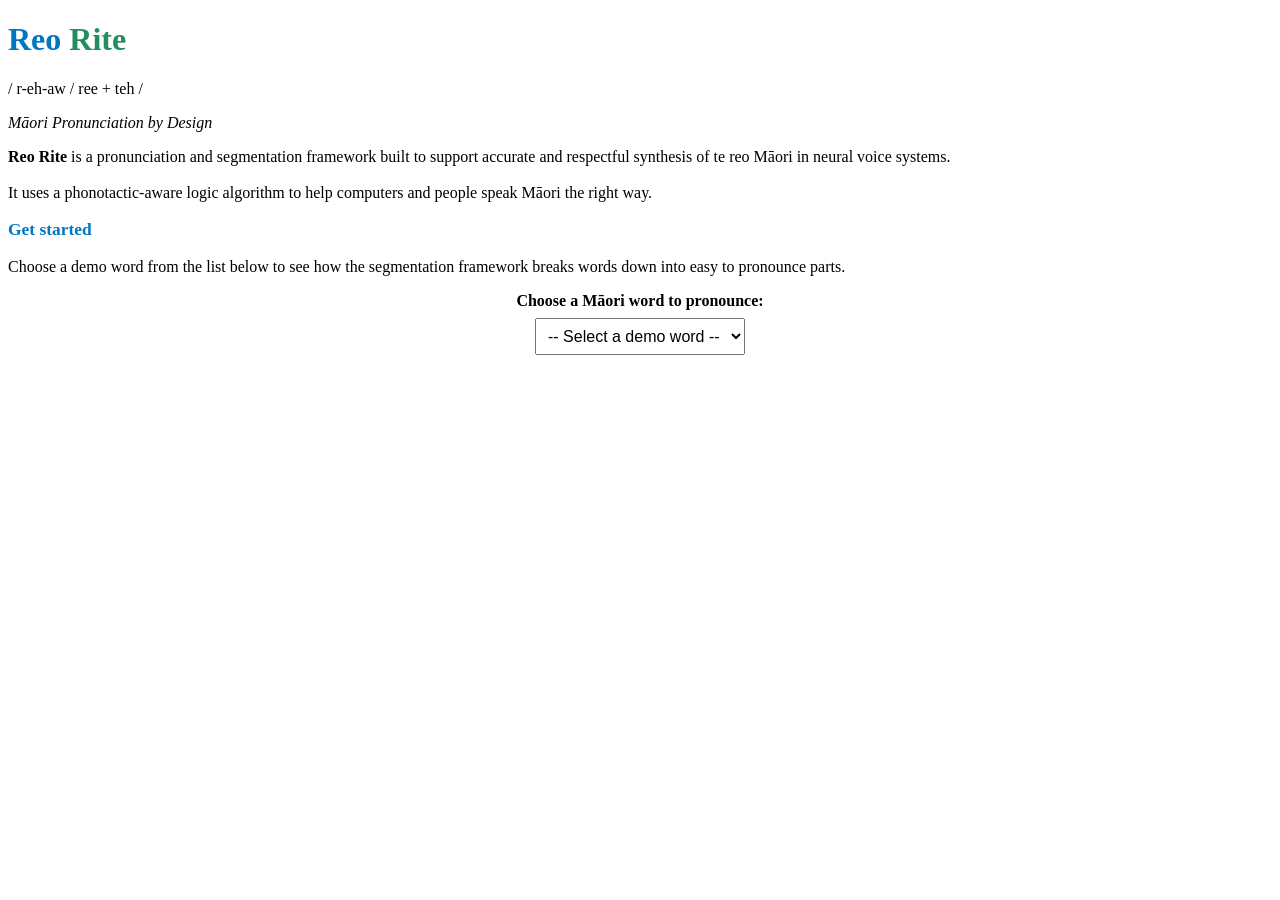
==== index.html @ 80bc43d7 "Update index.html" ====
<!DOCTYPE html>
<html lang="en">
<!--V2.2.2:tokeraufix:dualword:footer -->
<head>
  <meta charset="UTF-8" />
  <meta name="viewport" content="width=device-width, initial-scale=1.0" />
  <title>Reo Rite — Māori Pronunciation by Design</title>
  <meta name="description" content="Reo Rite is a Māori pronunciation assistance framework and segmentation system that helps neural voices and people speak Te Reo accurately and respectfully." />
  <meta name="keywords" content="Māori pronunciation, Te Reo Māori, pronunciation assist, neural voice Māori, Reo Rite, Māori TTS, Māori speech system">
  <meta name="author" content="Amorangi Mathews">
  <meta property="og:title" content="Reo Rite –  Māori Pronunciation by Design">
  <meta property="og:description" content="A Māori pronunciation assistance framework and segmentation system that helps neural voices and people speak Te Reo accurately and respectfully">
  <meta property="og:image" content="https://reorite.nz/assets/logo_solid_white_bg.png">
  <meta property="og:url" content="https://reorite.nz">
  <meta name="twitter:card" content="summary_large_image">
  <link rel="stylesheet" href="https://reorite.nz/styles.css" />
  <link rel="icon" type="image/png" href="https://reorite.nz/assets/favicon.png" />
  <link rel="shortcut icon" href="favicon.ico" type="image/x-icon">
</head>
  <!-- Google tag (gtag.js) -->
<script async src="https://www.googletagmanager.com/gtag/js?id=G-6MHJKT2QHQ"></script>
<script>
  window.dataLayer = window.dataLayer || [];
  function gtag(){dataLayer.push(arguments);}
  gtag('js', new Date());

  gtag('config', 'G-6MHJKT2QHQ');
</script>

<!-- Google tag (gtag.js) -->
<script async src="https://www.googletagmanager.com/gtag/js?id=G-6MHJKT2QHQ"></script>
<script>
  window.dataLayer = window.dataLayer || [];
  function gtag(){dataLayer.push(arguments);}
  gtag('js', new Date());

  gtag('config', 'G-6MHJKT2QHQ');
</script>  
  <!-- Google Tag Manager -->
<script>(function(w,d,s,l,i){w[l]=w[l]||[];w[l].push({'gtm.start':
new Date().getTime(),event:'gtm.js'});var f=d.getElementsByTagName(s)[0],
j=d.createElement(s),dl=l!='dataLayer'?'&l='+l:'';j.async=true;j.src=
'https://www.googletagmanager.com/gtm.js?id='+i+dl;f.parentNode.insertBefore(j,f);
})(window,document,'script','dataLayer','GTM-5VLTRW9L');</script>
<!-- End Google Tag Manager -->
 

<script src="https://reorite.nz/js/footer.js"></script>
 <script>
document.addEventListener("DOMContentLoaded", function () {
  const h1 = document.querySelector("h1");
  if (h1 && !h1.querySelector("a")) {
    const link = document.createElement("a");
    link.href = "https://reorite.nz/";
    link.style.textDecoration = "none";
    link.style.color = "inherit"; // optional: keep same text color
    link.innerHTML = h1.innerHTML;
    h1.innerHTML = "";
    h1.appendChild(link);
  }
});
</script>
<body>
  <header>
    <style>
      select {
  padding: 0.5rem;
  font-size: 1rem;
  margin-top: 0.5rem;
}

 .info-box {
      background-color: #fff;
      border: 1px solid #ccc;
      border-radius: 8px;
      padding: 1rem;
      max-width: 700px;
      margin: 1rem auto;
      box-shadow: 0 2px 6px rgba(0,0,0,0.05);
    }
    .info-grid {
      display: grid;
      grid-template-columns: 30% 1fr;
      gap: 0.5rem 1rem;
    }
    .label {
      font-weight: bold;
      text-align: right;
      word-break: break-word;
      white-space: normal;
    }
    .value {
      text-align: left;
      word-break: break-word;
    }
    .row-span {
      grid-column: span 2;
    }

      .alt-label {
  font-size: 0.95rem;
  color: #555;
  font-style: italic;
}

      
      body {
  background-image: url('https://reorite.nz/assets/background-tile.png');
  background-repeat: repeat;
  background-size: auto;
}
    .standout1 {color:#0075c4;
font-weight:bold;
font-size:109%;}
    </style>
    <h1><span style="color: #0075c4;">Reo</span> <span style="color: #238d61;">Rite</span></h1>
    / r-eh-aw / ree + teh /
    <p class="tagline"><i>Māori Pronunciation by Design</i></p>
  </header>

  <main>
    <section class="intro">
      <p><strong>Reo Rite</strong> is a pronunciation and segmentation framework built to support accurate and respectful synthesis of te reo Māori in neural voice systems.<br>
      <br>It uses a phonotactic-aware logic algorithm to help computers and people speak Māori the right way.</p>
    
    <p class="standout1">Get started<p>
    <p>Choose a demo word from the list below to see how the segmentation framework breaks words down into easy to pronounce parts.</p>
    
       <div style="text-align: center;">
    <label for="wordSelect"><strong>Choose a Māori word to pronounce:</strong></label><br>
    <select id="wordSelect">
      <option value="">-- Select a demo word --</option>
      <option value="Tokerau">Tokerau</option>
      <option value="Ohaeawai">Ohaeawai</option>
      <option value="Kaikohe">Kaikohe</option>
      <option value="Ngaruawahia">Ngaruawahia</option>
      <option value="Horowhenua">Horowhenua</option>
    </select>
  </div>

<div id="wordInfo" class="info-box" style="display: none;">
    <p style="text-align:center"><strong><span class="standout3">Learn how to pronounce:</span> </strong> <span id="wordHeader"></span></p>
    <hr>
    <div class="info-grid">
      <div class="label">Te Reo word:</div>
      <div class="value"><span id="wordDetail"></span> <em>(ipa: <span id="ipa"></span>)</em></div>

      <div class="label">Segmented:</div>
      <div class="value" id="segmented"></div>

      <div class="label">Phonetic:</div>
      <div class="value" id="phonetic"></div>

      <div class="label">Phonetic (alt):</div>
      <div class="value" id="phoneticAlt"></div>

      <div class="label">English assist:</div>
      <div class="value" id="english"></div>

      <div class="label">English assist (alt):</div>
      <div class="value" id="englishAlt"></div>

      <div class="label">Play pronunciation:</div>
      <div class="value"><button onclick="playAudio()">🔊 Listen to word</button></div>

      <div class="label">SSML Output:</div>
      <div class="value"><code id="ssml"></code> <a href="https://github.com/almokinsgov/ReoRite/wiki/SSML-Explainer">(What is this?)</a></div>
    </div>
    <hr>
    <i><p>English assist help: Use the <strong>bolded</strong> part of each English word to match the sound in the Māori word.</p><p>Under development, results are subject to change.</p><p>This word was broken up using the Reo Rite Segmentation Algorithm, learn more about the framework <a href="https://github.com/almokinsgov/ReoRite/wiki/Questions-and-answers#-technical-questions-for-developers-linguists-and-partners">from the Wiki</a></p></i>
        
      </p>
  </div>
</section>

    
      </section>
      
  <script>
    const data = {
      "Tokerau": {
        segmented: "To + ke + <span class='rolledr' title='Rolled R'><i>rau</i></span> <span class='rolledrw'><i>[Rolled /r/]</i></span>",
        phonetic: "Tor + keh + <span class='rolledr' title='Rolled R'><i>roh</i></span> <span class='rolledrw'><i>[Rolled /r/]</i></span>",
        phoneticAlt: "Toh + keh + doh (very soft d like order)",
        ipa: "tɔːkɛdəʊ",
        english: "(<b>to</b>)re + (<b>ke</b>)n + <span class='rolledr' title='Rolled R'><i>(<b>row</b>)</i></span> <span class='rolledrw'><i><i>[Rolled /r/]</i></span>",
        englishAlt: "(<b>tor</b>)n + (<b>ke</b>)n + <span class='rolledr' title='Rolled R'><i>(<b>ro</b>)</i></span>pe <span class='rolledrw'><i>[Rolled /r/]</i></span>",
        audio: "https://reorite.nz/audio/tokerau.mp3",
        ssml: "<speak>tɔːkɛdəʊ</speak>"
      },
      "Ohaeawai": {
        segmented: "O + hae + a + wai",
        phonetic: "Aw + high + ah + why",
        phoneticAlt: "or + hi + ah + why",
        ipa: "ohaeawai",
        english: "(<b>or</b>) + (<b>hi</b>) + (<b>ah</b>) + (<b>why</b>)",
        englishAlt: "(<b>o</b>)ar + (<b>hi</b>)gh + (<b>a</b>)rgon + (<b>whi</b>)te",
        audio: "https://reorite.nz/audio/ohaeawai.mp3",
        ssml: "<speak>ohaeawai</speak>"
      },
      "Kaikohe": {
        segmented: "Kai + ko + he",
        phonetic: "Kigh + kaw + heh",
        ipa: "kaikohe",
        english: "(<b>ki</b>)te + (<b>co</b>)re + (<b>he</b>)n",
        englishAlt: "",
        audio: "https://reorite.nz/audio/kaikohe.mp3",
        ssml: "<speak>kaikohe</speak>"
      },
      "Ngaruawahia": {
        segmented: "Nga + <span class='rolledr' title='Rolled R'>ru</span>-a + wa + hi-a <span class='rolledrw'><i><i>[Rolled /r/]</i></span>",
        phonetic: "Nga + <span class='rolledr' title='Rolled R'>roo</span>-ah + wah + he-ah <span class='rolledrw'><i><i>[Rolled /r/]</i></span>",
        ipa: "ŋˤŋɑ.ɾ͡dʊ̞ːɑ̞.wɑ.hiːɑ",
        english: "ri(<b>nge</b>)r + t<span class='rolledr' title='Rolled R'>(<b>rua</b>)</span>nt + (<b>wa</b>)nt + (<b>here</b>) <span class='rolledrw'><i>[Rolled /r/]</i></span> ",
        englishAlt: "",
        audio: "https://reorite.nz/audio/ngaruawahia_with.mp3",
        ssml: "<speak>ŋˤŋɑ.ɾ͡dʊ̞ːɑ̞.wɑ.hiːɑ</speak>"
      },
      "Horowhenua": {
        segmented: "Ho + ro + whe + nu-a",
        phonetic: "Haw + <span class='rolledr'><i>raw</i></span> + feh + newer <span class='rolledrw'><i>[Rolled /r/]</i></span>",
        ipa: "hɔː.ɾ͡dɔ̞ː.fɛ.nʊːɑh",
        english: "(<b>Ha</b>)wk + <span class='rolledr' title='Rolled R'><i>(<b>raw</b>)</i></span> + (<b>fe</b>)ar + (<b>nua</b>)ance <span class='rolledrw'><i>[Rolled /r/]</i></span>",
        englishAlt: "",
        audio: "https://reorite.nz/audio/horowhenua_with.mp3",
        ssml: "<speak>hɔː.ɾ͡dɔ̞ː.fɛ.nʊːɑh</speak>"
      }
    };

    const select = document.getElementById("wordSelect");
    const info = document.getElementById("wordInfo");

    select.addEventListener("change", () => {
      const word = select.value;

    // ✅ Track dropdown selection
    gtag('event', 'word_selected', {
      event_category: 'Demo Interaction',
      event_label: word,
      value: 1
    });
      
      if (!word || !data[word]) {
        info.style.display = "none";
        return;
      }

      const wordData = data[word];
      document.getElementById("wordHeader").innerHTML = word;
      document.getElementById("wordDetail").innerHTML = word;
      document.getElementById("segmented").innerHTML = wordData.segmented;
      document.getElementById("phonetic").innerHTML = wordData.phonetic;
      document.getElementById("phoneticAlt").innerHTML = wordData.phoneticAlt || ""; 
      document.getElementById("ipa").innerHTML = wordData.ipa;
      document.getElementById("english").innerHTML = wordData.english || "";
      document.getElementById("englishAlt").innerHTML = wordData.englishAlt || "";
      document.getElementById("ssml").innerHTML = wordData.ssml;
      window.currentAudio = wordData.audio;

      info.style.display = "block";
    });

    function playAudio() {
  if (window.currentAudio) {
    new Audio(window.currentAudio).play();

    // Google Analytics event tracking
    const selectedWord = document.getElementById("wordHeader").innerText;
    gtag('event', 'audio_play', {
      event_category: 'Demo Interaction',
      event_label: selectedWord,
      value: 1
    });
  }
}
  </script>  
</body>
                                                                                   </html>
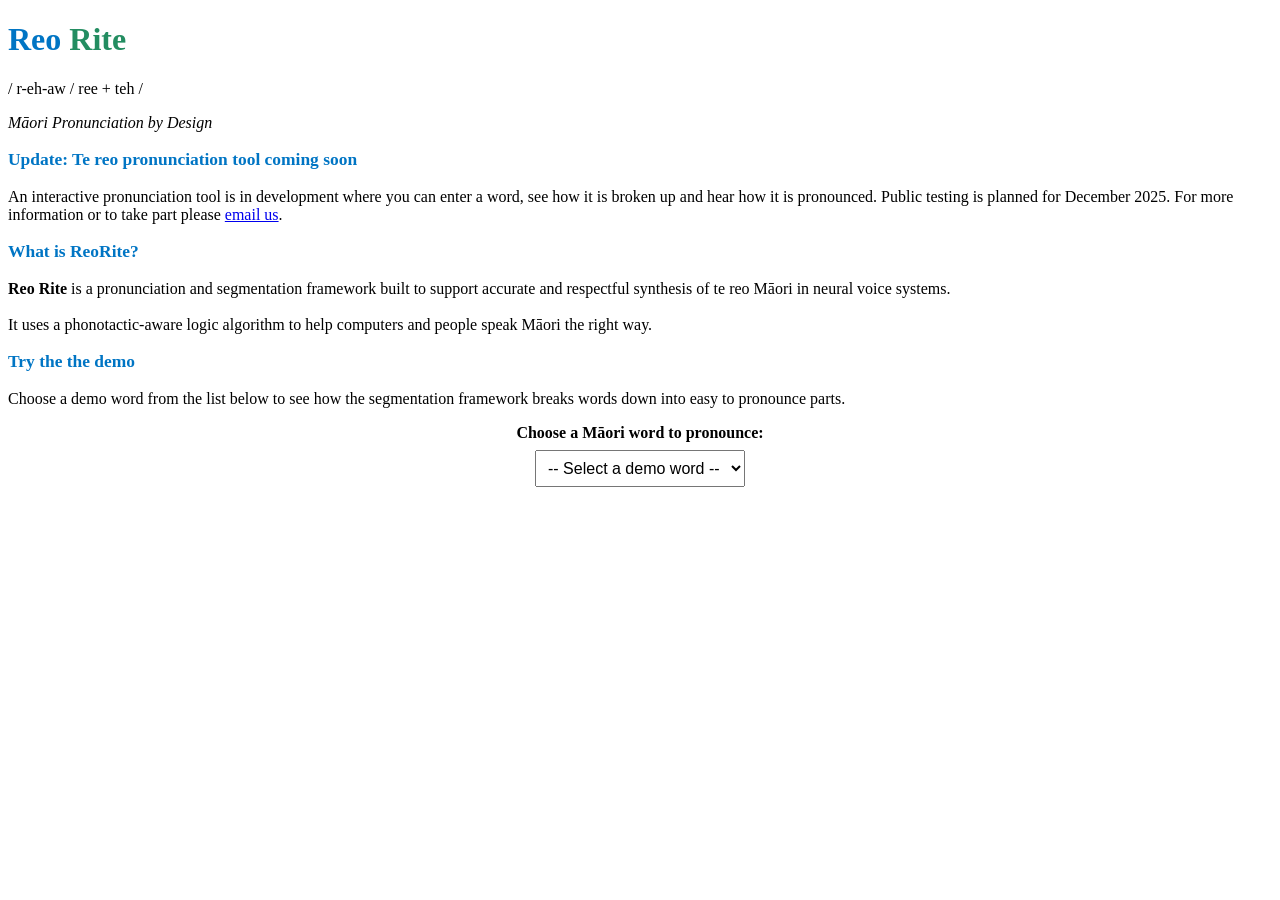
==== commit b7aa8377: "Revise intro section and demo wording in index.html Updated introductory text and modified demo call" ====
--- a/index.html
+++ b/index.html
@@ -1,6 +1,6 @@
 <!DOCTYPE html>
 <html lang="en">
-<!--V2.2.2:tokeraufix:dualword:footer -->
+<!--V3.0.0:tokeraufix:dualword:footer:limitations:show button:alt hide -->
 <head>
   <meta charset="UTF-8" />
   <meta name="viewport" content="width=device-width, initial-scale=1.0" />
@@ -83,6 +83,10 @@
       grid-template-columns: 30% 1fr;
       gap: 0.5rem 1rem;
     }
+
+	.intro {
+  margin: 1rem auto !important; 
+  } 
     .label {
       font-weight: bold;
       text-align: right;
@@ -112,6 +116,29 @@
     .standout1 {color:#0075c4;
 font-weight:bold;
 font-size:109%;}
+      
+      .hidden {
+  display: none;
+}
+
+.toggle-btn {
+  font-size: 0.85rem;
+  color: #0075c4bf;
+  background: none;
+  border: none;
+  padding: 0;
+  cursor: pointer;
+  text-decoration: underline;
+}
+
+.alt-block {
+  display: contents; /* keeps grid structure intact */
+}
+.hidden-block {
+  display: none;
+}
+
+
     </style>
     <h1><span style="color: #0075c4;">Reo</span> <span style="color: #238d61;">Rite</span></h1>
     / r-eh-aw / ree + teh /
@@ -120,10 +147,14 @@
 
   <main>
     <section class="intro">
-      <p><strong>Reo Rite</strong> is a pronunciation and segmentation framework built to support accurate and respectful synthesis of te reo Māori in neural voice systems.<br>
+	      <p class="standout1">Update: Te reo pronunciation tool coming soon<p>
+		  <p>An interactive pronunciation tool is in development where you can enter a word, see how it is broken up and hear how it is pronounced. Public testing is planned for December 2025. For more information or to take part please <a href="mailto:olafbig@hotmail.com">email us</a>.</p>
+         <p class="standout1">What is ReoRite?<p>
+		  
+	 <p><strong>Reo Rite</strong> is a pronunciation and segmentation framework built to support accurate and respectful synthesis of te reo Māori in neural voice systems.<br>
       <br>It uses a phonotactic-aware logic algorithm to help computers and people speak Māori the right way.</p>
     
-    <p class="standout1">Get started<p>
+    <p class="standout1">Try the the demo<p>
     <p>Choose a demo word from the list below to see how the segmentation framework breaks words down into easy to pronounce parts.</p>
     
        <div style="text-align: center;">
@@ -131,9 +162,9 @@
     <select id="wordSelect">
       <option value="">-- Select a demo word --</option>
       <option value="Tokerau">Tokerau</option>
-      <option value="Ohaeawai">Ohaeawai</option>
+      <option value="Ōhaeawai">Ōhaeawai</option>
       <option value="Kaikohe">Kaikohe</option>
-      <option value="Ngaruawahia">Ngaruawahia</option>
+      <option value="Ngaruawahia">Ngaruawahia</option> 
       <option value="Horowhenua">Horowhenua</option>
     </select>
   </div>
@@ -151,14 +182,24 @@
       <div class="label">Phonetic:</div>
       <div class="value" id="phonetic"></div>
 
-      <div class="label">Phonetic (alt):</div>
-      <div class="value" id="phoneticAlt"></div>
+      <div class="alt-block" id="phoneticAltBlock">
+  <div class="label">Phonetic (alt):</div>
+  <div class="value">
+    <div id="phoneticAlt" class="alt-section hidden"></div>
+    <button class="toggle-btn" onclick="toggleAlt('phoneticAlt', this)">Show more</button>
+  </div>
+</div>
 
       <div class="label">English assist:</div>
       <div class="value" id="english"></div>
 
-      <div class="label">English assist (alt):</div>
-      <div class="value" id="englishAlt"></div>
+      <div class="alt-block" id="englishAltBlock">
+  <div class="label">English assist (alt):</div>
+  <div class="value">
+    <div id="englishAlt" class="alt-section hidden"></div>
+    <button class="toggle-btn" onclick="toggleAlt('englishAlt', this)">Show more</button>
+  </div>
+</div>
 
       <div class="label">Play pronunciation:</div>
       <div class="value"><button onclick="playAudio()">🔊 Listen to word</button></div>
@@ -167,9 +208,23 @@
       <div class="value"><code id="ssml"></code> <a href="https://github.com/almokinsgov/ReoRite/wiki/SSML-Explainer">(What is this?)</a></div>
     </div>
     <hr>
-    <i><p>English assist help: Use the <strong>bolded</strong> part of each English word to match the sound in the Māori word.</p><p>Under development, results are subject to change.</p><p>This word was broken up using the Reo Rite Segmentation Algorithm, learn more about the framework <a href="https://github.com/almokinsgov/ReoRite/wiki/Questions-and-answers#-technical-questions-for-developers-linguists-and-partners">from the Wiki</a></p></i>
+    <i><p>English assist help: Use the <strong>bolded</strong> part of each English word to match the sound in the Māori word.</p><p>This website is an early release for demontration purposes and is under development, results are subject to change.</p><p>This word was broken up using the Reo Rite Segmentation Algorithm, learn more about the framework <a href="https://github.com/almokinsgov/ReoRite/wiki/Questions-and-answers#-technical-questions-for-developers-linguists-and-partners">from the Wiki</a></p></i>
         
       </p>
+      <p>
+      <h3 style="color: #0075c4;">Notes & Limitations</h3>
+  <ul style="line-height: 1.6;text-align: left;">
+    <li><strong>TTS model quirks:</strong> Some sounds like <code>/r/</code> or <code>/ɸ/</code> (wh) still rely on near-English stand-ins. These will improve with model-level training and future revisions.</li>
+    <li><strong>Macron support:</strong> Long vowels are included in IPA but not all TTS engines honour macron length. This is under active review.</li>
+    <li><strong>Rolled R:</strong> Where appropriate, a rolled /r/ is suggested in the output and noted with hover cues. This remains hard for TTS engines to synthesize.</li>
+    <li><strong>Audio playback:</strong> Only one pronunciation can be played at a time to avoid overlap.</li>
+    <li><strong>Regional variants:</strong> The system currently reflects standard Māori. Dialectal toggles are planned once corpus data becomes available.</li>
+    <li><strong>Complex phrases:</strong> The system is being extended to handle phrase-level pronunciation (preview in the comparison page).</li>     
+    <li><strong>Custom words:</strong> The current demo uses preset examples. Soon, you’ll be able to enter any Māori word to get real-time pronunciation support.</li>
+      <li><strong>Have feedback or want to support the kaupapa?</strong> <a href="https://forms.gle/8BLGX1gi6eQzUNbW6" target="_blank">Let us know here</a>.</li>
+
+    </ul></p>
+  <p style="font-size: 0.9rem; color: #666;">Last updated: May 2025</p>
   </div>
 </section>
 
@@ -188,7 +243,7 @@
         audio: "https://reorite.nz/audio/tokerau.mp3",
         ssml: "<speak>tɔːkɛdəʊ</speak>"
       },
-      "Ohaeawai": {
+      "Ōhaeawai": {
         segmented: "O + hae + a + wai",
         phonetic: "Aw + high + ah + why",
         phoneticAlt: "or + hi + ah + why",
@@ -226,20 +281,28 @@
         ssml: "<speak>hɔː.ɾ͡dɔ̞ː.fɛ.nʊːɑh</speak>"
       }
     };
+    
+    function toggleAlt(id, btn) {
+  const section = document.getElementById(id);
+  const isHidden = section.classList.toggle("hidden");
+  btn.textContent = isHidden ? "Show more" : "Show less";
+}
+
+
 
     const select = document.getElementById("wordSelect");
     const info = document.getElementById("wordInfo");
 
     select.addEventListener("change", () => {
       const word = select.value;
+      
+
 
     // ✅ Track dropdown selection
     gtag('event', 'word_selected', {
-      event_category: 'Demo Interaction',
-      event_label: word,
-      value: 1
-    });
-      
+  selected_word: word
+});
+  
       if (!word || !data[word]) {
         info.style.display = "none";
         return;
@@ -256,21 +319,52 @@
       document.getElementById("englishAlt").innerHTML = wordData.englishAlt || "";
       document.getElementById("ssml").innerHTML = wordData.ssml;
       window.currentAudio = wordData.audio;
-
+// Reset all alt blocks
+['phoneticAlt', 'englishAlt'].forEach(id => {
+  const section = document.getElementById(id);
+  const button = section?.nextElementSibling;
+  if (section && button) {
+    section.classList.add('hidden');
+    button.innerText = "Show more";
+  }
+});
+      
       info.style.display = "block";
+      
+       // Set phonetic alt
+const phoneticAltVal = wordData.phoneticAlt || "";
+document.getElementById("phoneticAlt").innerHTML = phoneticAltVal;
+document.getElementById("phoneticAltBlock").classList.toggle("hidden-block", phoneticAltVal.trim() === "");
+
+// Set English alt
+const englishAltVal = wordData.englishAlt || "";
+document.getElementById("englishAlt").innerHTML = englishAltVal;
+document.getElementById("englishAltBlock").classList.toggle("hidden-block", englishAltVal.trim() === "");
+
+
+      
     });
 
-    function playAudio() {
+   let activeAudio = null;
+
+function playAudio() {
+  // Stop current audio if already playing
+  if (activeAudio && !activeAudio.paused) {
+    activeAudio.pause();
+    activeAudio.currentTime = 0;
+  }
+
+  // Create and play new audio
   if (window.currentAudio) {
-    new Audio(window.currentAudio).play();
+    const audio = new Audio(window.currentAudio);
+    activeAudio = audio;
+    audio.play();
 
     // Google Analytics event tracking
     const selectedWord = document.getElementById("wordHeader").innerText;
     gtag('event', 'audio_play', {
-      event_category: 'Demo Interaction',
-      event_label: selectedWord,
-      value: 1
-    });
+  audio_play: selectedWord
+});
   }
 }
   </script>  
